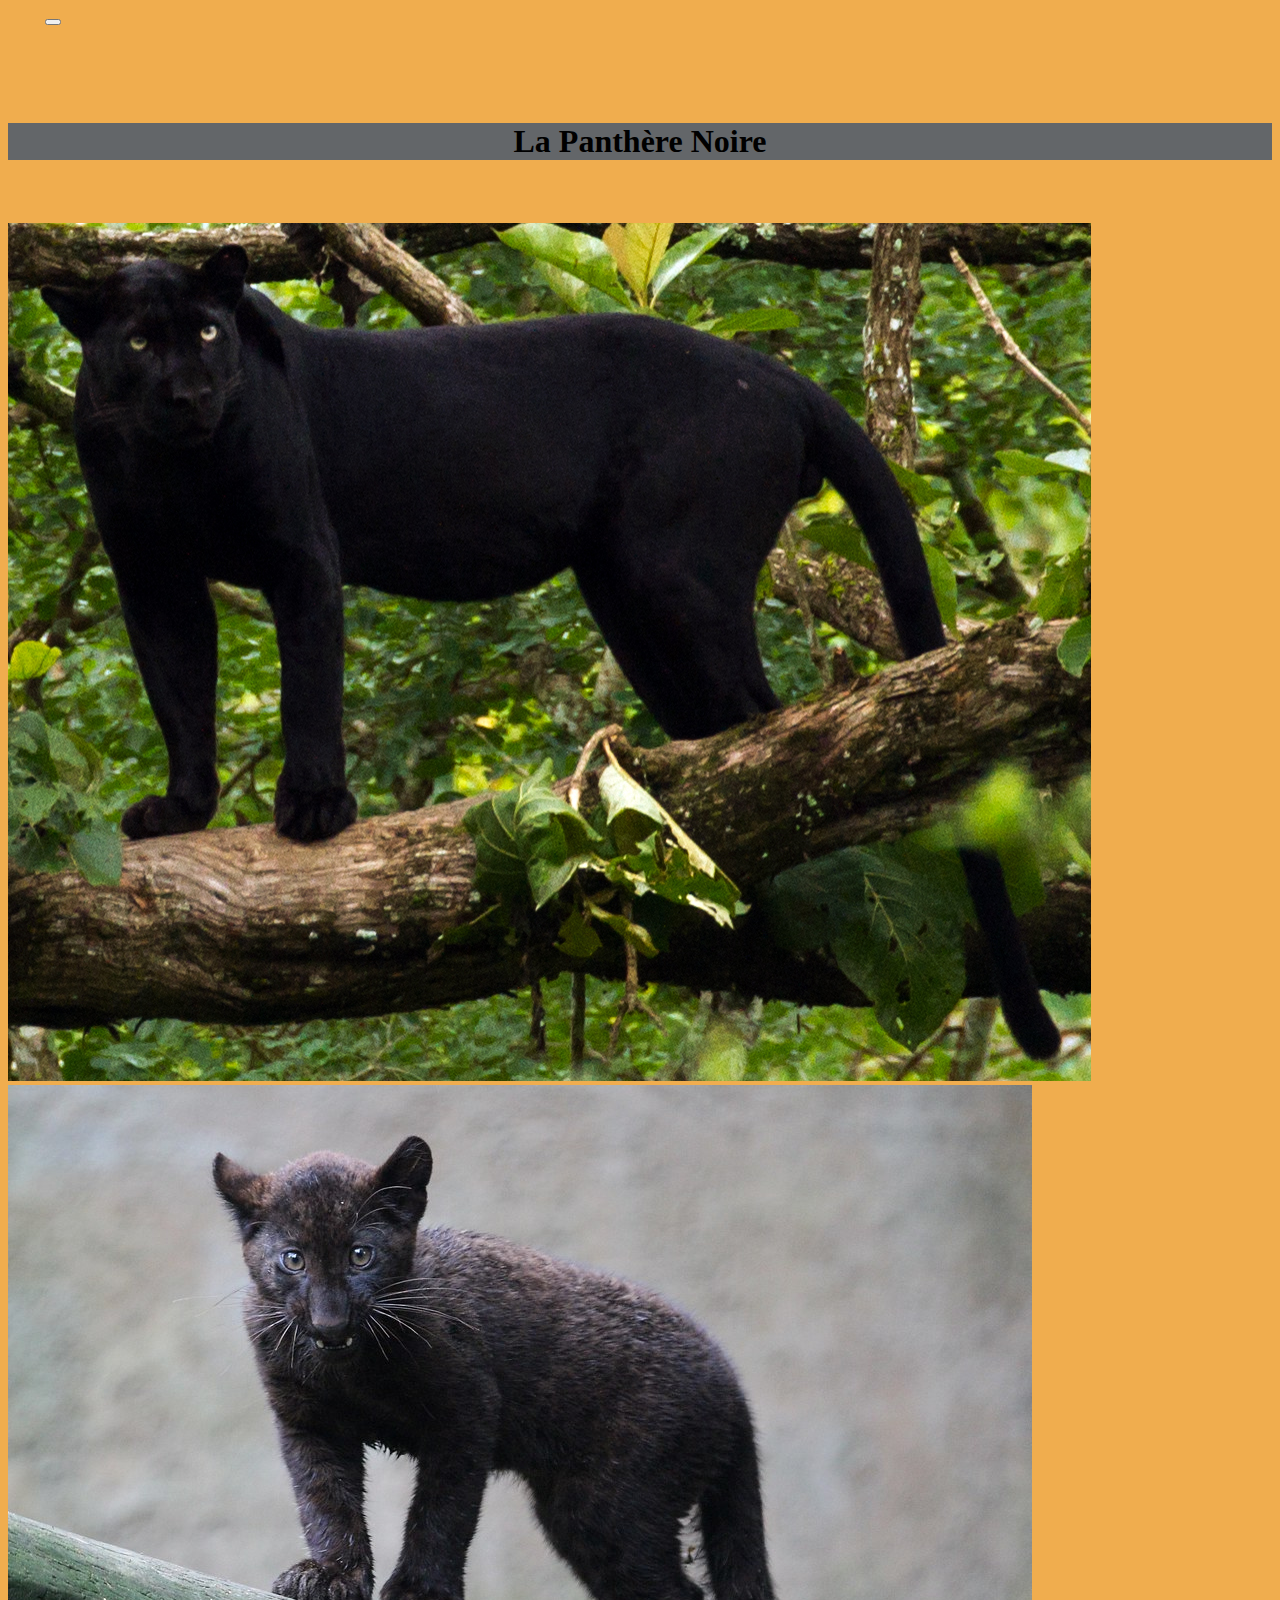
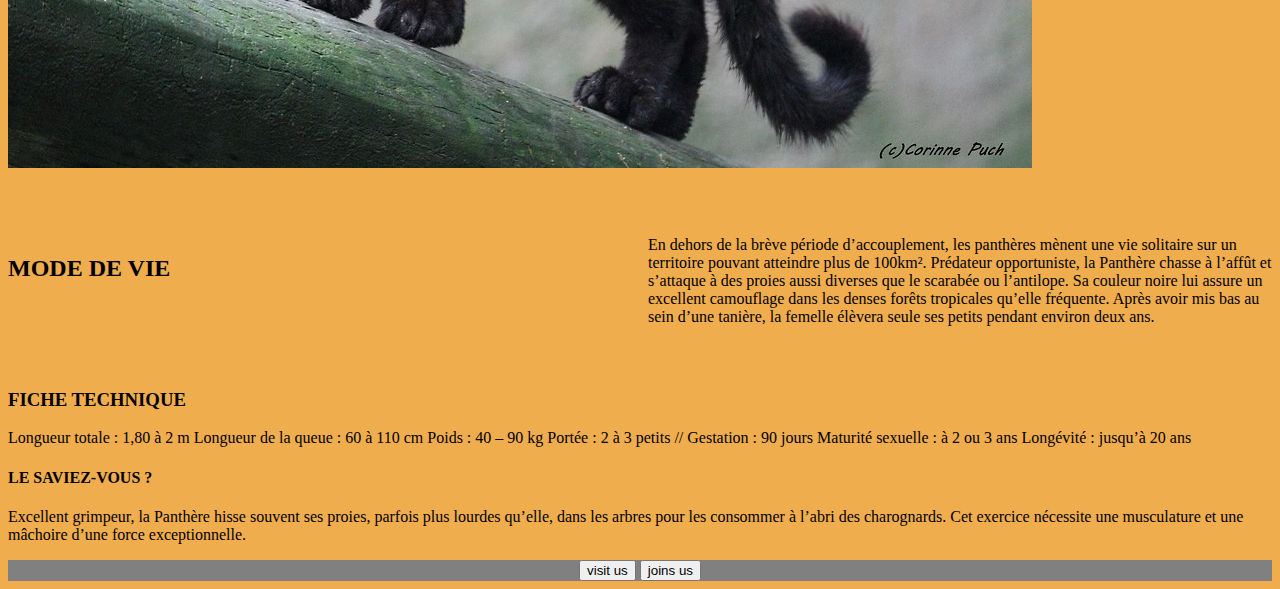
==== index.2.html @ 17cd8d49 "Add files via upload" ====
<!DOCTYPE html>
<html lang="en">
<head>
    <meta charset="UTF-8">
    <meta http-equiv="X-UA-Compatible" content="IE=edge">
    <meta name="viewport" content="width=device-width, initial-scale=1.0">
    <link href="https://cdn.jsdelivr.net/npm/bootstrap@5.3.0-alpha2/dist/css/bootstrap.min.css" rel="stylesheet" integrity="sha384-aFq/bzH65dt+w6FI2ooMVUpc+21e0SRygnTpmBvdBgSdnuTN7QbdgL+OapgHtvPp" crossorigin="anonymous">
    <title>Les Félin</title>
    <style>
      body{
        background-color: #f0ad4e ;
      
      }
      
    </style>

    <link rel="stylesheet" href="css/style copy.css">
</head>
<body>
    <nav 

    <nav class="navbar navbar-expand-lg bg-dark">
      <div class="container-fluid">
        <a class="navbar-brand colorText " href="index.html">Félin</a>
        <button class="navbar-toggler" type="button" data-bs-toggle="collapse" data-bs-target="#navbarText" aria-controls="navbarText" aria-expanded="false" aria-label="Toggle navigation">
          <span class="navbar-toggler-icon"></span>
        </button>
        <div class="collapse navbar-collapse" id="navbarText">
          <ul class="navbar-nav me-auto mb-2 mb-lg-0">
           
            
            
          </ul>
          <span class="navbar-text colorText">
            Research
          </span>
        </div>
      </div>
    </nav>

    <div class="title container mb-20">
    <h1>  La Panthère Noire </h1>

    
  </div>
    
    
    
    
    
    
    <div class="container mt-3 mb-2" >
    <div id="carouselExampleSlidesOnly" class="carousel slide" data-bs-ride="carousel">
      <div class="carousel-inner">
        <div class="carousel-item active">
          <img src="img/panthere.jpg" class="d-block w-100" alt="...">
        </div>
        <div class="carousel-item">
          <img src="img/panthere2.jpg" class="d-block w-100" alt="...">
        </div>
        <div id="carouselExampleSlidesOnly" class="carousel slide" data-bs-ride="carousel">
          <div class="carousel-inner">
          
            </div>
          </div>
        </div>
      </div>
    </div>
    
    


  </div>


    <div class="container textPlace ">
      <h2>MODE DE VIE</h2>
    <p>En dehors de la brève période d’accouplement, les panthères mènent une vie solitaire sur un territoire pouvant atteindre plus de 100km². Prédateur opportuniste, la Panthère chasse à l’affût et s’attaque à des proies aussi diverses que le scarabée ou l’antilope. Sa couleur noire lui assure un excellent camouflage dans les denses forêts tropicales qu’elle fréquente. Après avoir mis bas au sein d’une tanière, la femelle élèvera seule ses petits pendant environ deux ans.</p>
  </div>
    
  <div class="container ">
    <h3>FICHE TECHNIQUE</h3>
  
  <p>  Longueur totale : 1,80 à 2 m
     Longueur de la queue : 60 à 110 cm
     Poids : 40 – 90 kg
     Portée : 2 à 3 petits // Gestation : 90 jours
     Maturité sexuelle : à 2 ou 3 ans
     Longévité : jusqu’à 20 ans</p>
    <div>

      <div class="container mb-5 mt-5 ">
      <h4>LE SAVIEZ-VOUS ?</h4>
      <p>Excellent grimpeur, la Panthère hisse souvent ses proies, parfois plus lourdes qu’elle, dans les arbres pour les consommer à l’abri des charognards. Cet exercice nécessite une musculature et une mâchoire d’une force exceptionnelle.</p>
    </div>

   <footer class="footer">
  
    <button type="button" class="btn btn-dark mt-3 mb-2">visit us</button>
    <button type="button" class="btn btn-dark mt-3 mb-2">joins us</button>
   </footer>
   
    


    




            <script src="https://cdn.jsdelivr.net/npm/bootstrap@5.3.0-alpha2/dist/js/bootstrap.bundle.min.js" integrity="sha384-qKXV1j0HvMUeCBQ+QVp7JcfGl760yU08IQ+GpUo5hlbpg51QRiuqHAJz8+BrxE/N" crossorigin="anonymous"></script>
</body>
</html>
---- css/style copy.css ----
.title{
   background-color: rgb(99, 102, 105);
  margin-top: 5%;
  margin-bottom: 5%;
    color: rgb(0, 0, 0);
    text-align: center;
}

.textPlace{
 margin-top: 5%;
 margin-bottom: 5%;
    columns: 2 ;

}

.colorText{
    color: #f0ad4e ;
}


.cardColor{
    background-color:  grey ;
}

.footer{
    color: black;
    text-align : center;
    background-color: grey;
    
    
}
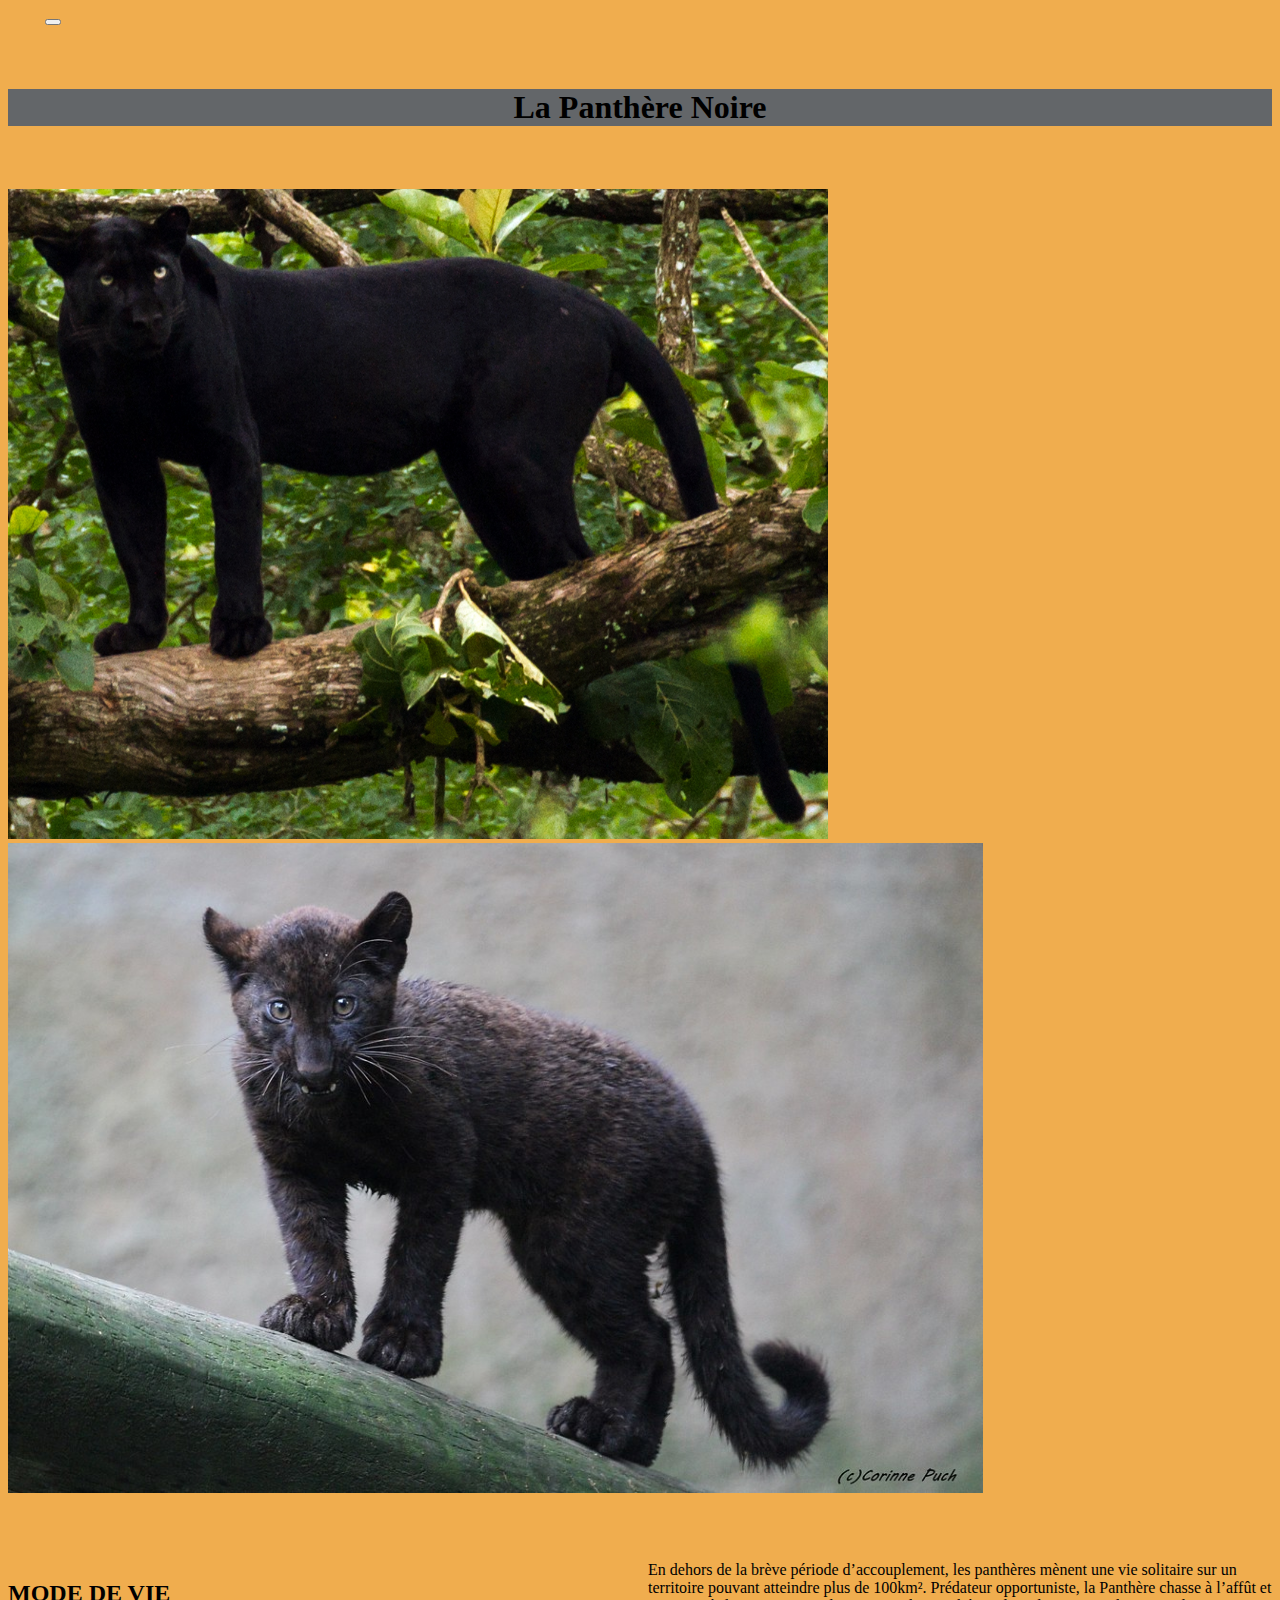
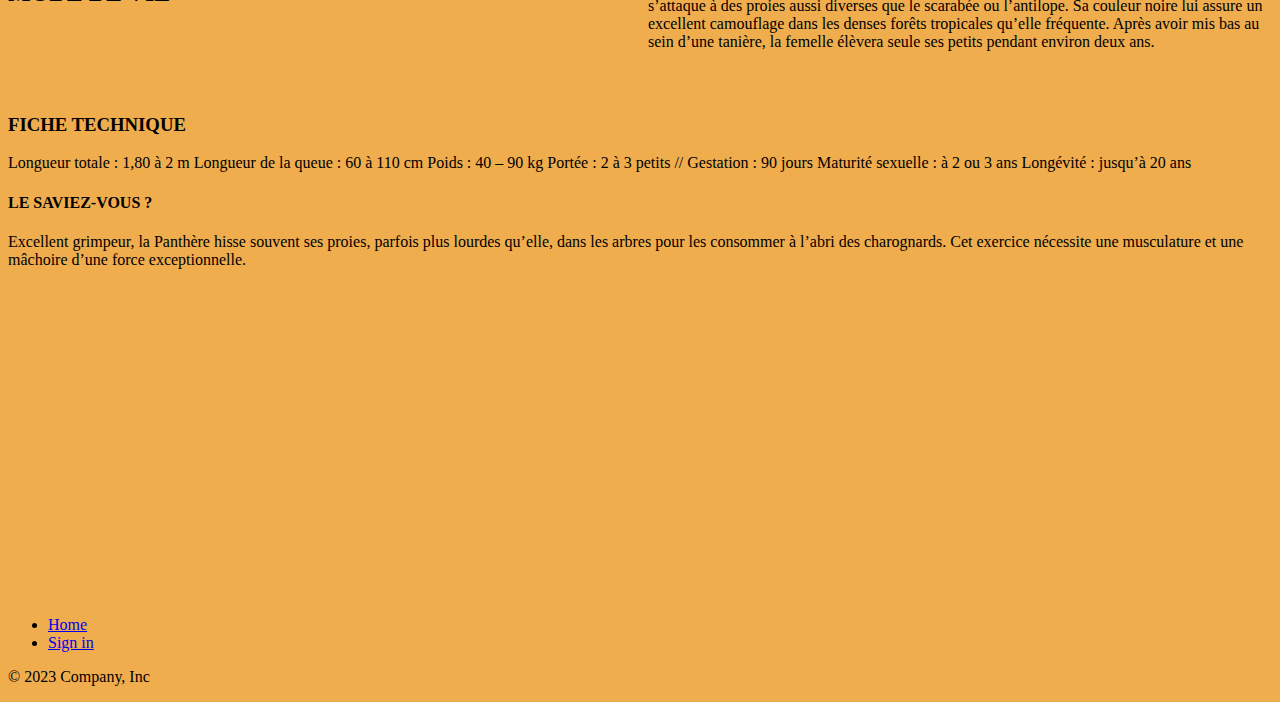
==== commit e72391ea: "Add files via upload" ====
--- a/index.2.html
+++ b/index.2.html
@@ -19,21 +19,15 @@
 <body>
     <nav 
 
-    <nav class="navbar navbar-expand-lg bg-dark">
+    class="navbar navbar-expand-lg bg-dark">
       <div class="container-fluid">
         <a class="navbar-brand colorText " href="index.html">Félin</a>
         <button class="navbar-toggler" type="button" data-bs-toggle="collapse" data-bs-target="#navbarText" aria-controls="navbarText" aria-expanded="false" aria-label="Toggle navigation">
           <span class="navbar-toggler-icon"></span>
         </button>
         <div class="collapse navbar-collapse" id="navbarText">
-          <ul class="navbar-nav me-auto mb-2 mb-lg-0">
-           
-            
-            
-          </ul>
-          <span class="navbar-text colorText">
-            Research
-          </span>
+        
+          
         </div>
       </div>
     </nav>
@@ -53,10 +47,10 @@
     <div id="carouselExampleSlidesOnly" class="carousel slide" data-bs-ride="carousel">
       <div class="carousel-inner">
         <div class="carousel-item active">
-          <img src="img/panthere.jpg" class="d-block w-100" alt="...">
+          <img src="img/panthere.jpg" class="d-block w-100" height="650px" alt="...">
         </div>
         <div class="carousel-item">
-          <img src="img/panthere2.jpg" class="d-block w-100" alt="...">
+          <img src="img/panthere2.jpg" class="d-block w-100" height="650" alt="...">
         </div>
         <div id="carouselExampleSlidesOnly" class="carousel slide" data-bs-ride="carousel">
           <div class="carousel-inner">
@@ -94,12 +88,20 @@
       <p>Excellent grimpeur, la Panthère hisse souvent ses proies, parfois plus lourdes qu’elle, dans les arbres pour les consommer à l’abri des charognards. Cet exercice nécessite une musculature et une mâchoire d’une force exceptionnelle.</p>
     </div>
 
-   <footer class="footer">
-  
-    <button type="button" class="btn btn-dark mt-3 mb-2">visit us</button>
-    <button type="button" class="btn btn-dark mt-3 mb-2">joins us</button>
-   </footer>
-   
+<div class="video"> 
+  <iframe width="560" height="315" src="https://www.youtube.com/embed/wrNLKRX99Og" title="YouTube video player" frameborder="0" allow="accelerometer; autoplay; clipboard-write; encrypted-media; gyroscope; picture-in-picture; web-share" allowfullscreen></iframe>
+
+</div>
+    
+    <div class="container">
+      <footer class="py-3 my-4">
+        <ul class="nav justify-content-center border-bottom pb-3 mb-3">
+          <li class="nav-item"><a href="index.html" class="nav-link px-2 text-body-secondary">Home</a></li>
+          <li class="nav-item"><a href="index5.html" class="nav-link px-2 text-body-secondary">Sign in</a></li>
+        </ul>
+        <p class="text-center text-body-secondary">© 2023 Company, Inc</p>
+      </footer>
+    </div>
     
 
 
--- a/css/style copy.css
+++ b/css/style copy.css
@@ -1,6 +1,9 @@
 
 
-
+.video{
+    display: flex;
+    justify-content: center;
+}
 
 .title{
    background-color: rgb(99, 102, 105);
